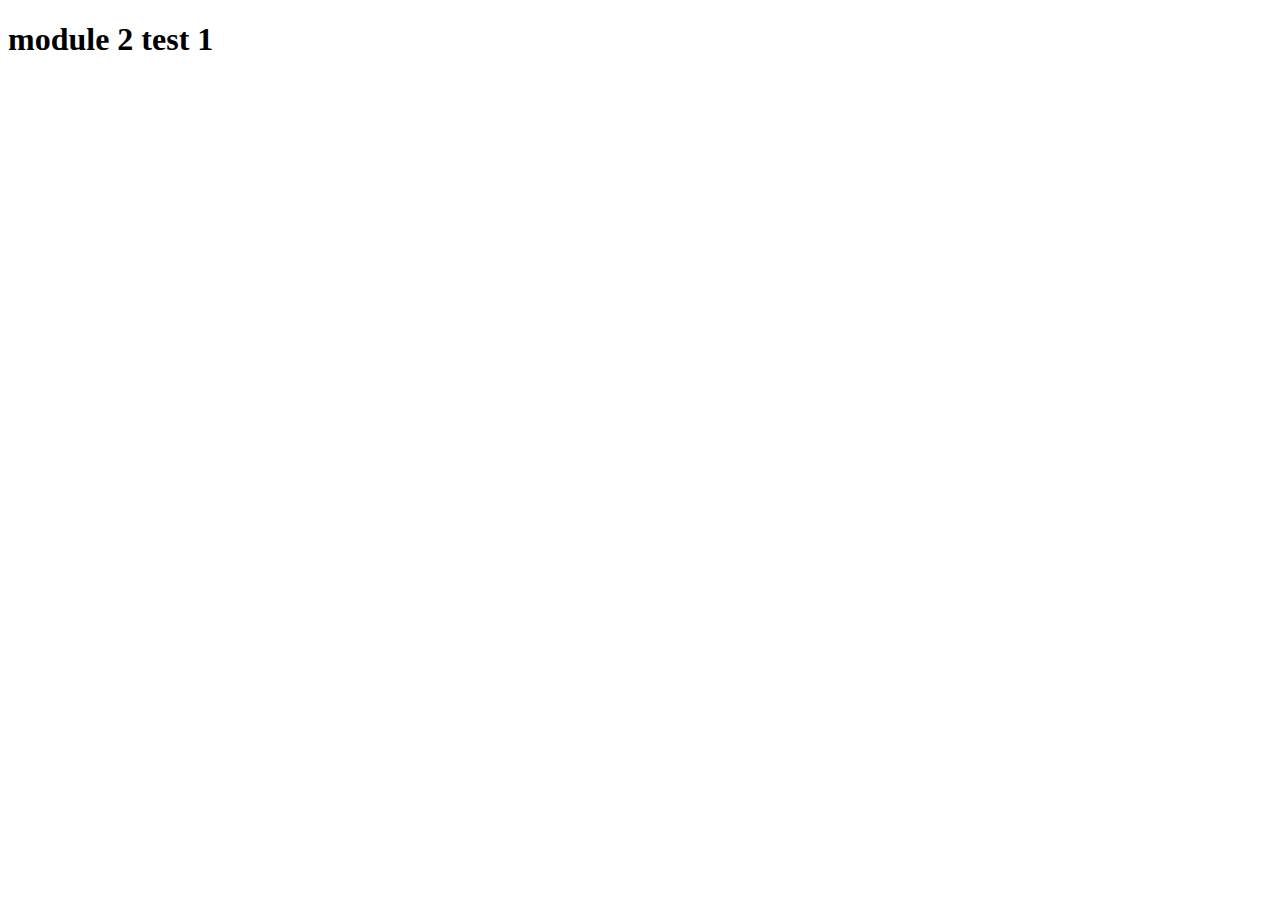
==== test1/index.html @ 917e2ebe "first page" ====
<!DOCTYPE html>
<html lang="en">
<head>
    <meta charset="UTF-8">
    <meta http-equiv="X-UA-Compatible" content="IE=edge">
    <meta name="viewport" content="width=device-width, initial-scale=1.0">
    <title>test 1</title>
</head>
<body>
    <h1>module 2 test 1</h1>
</body>
</html>
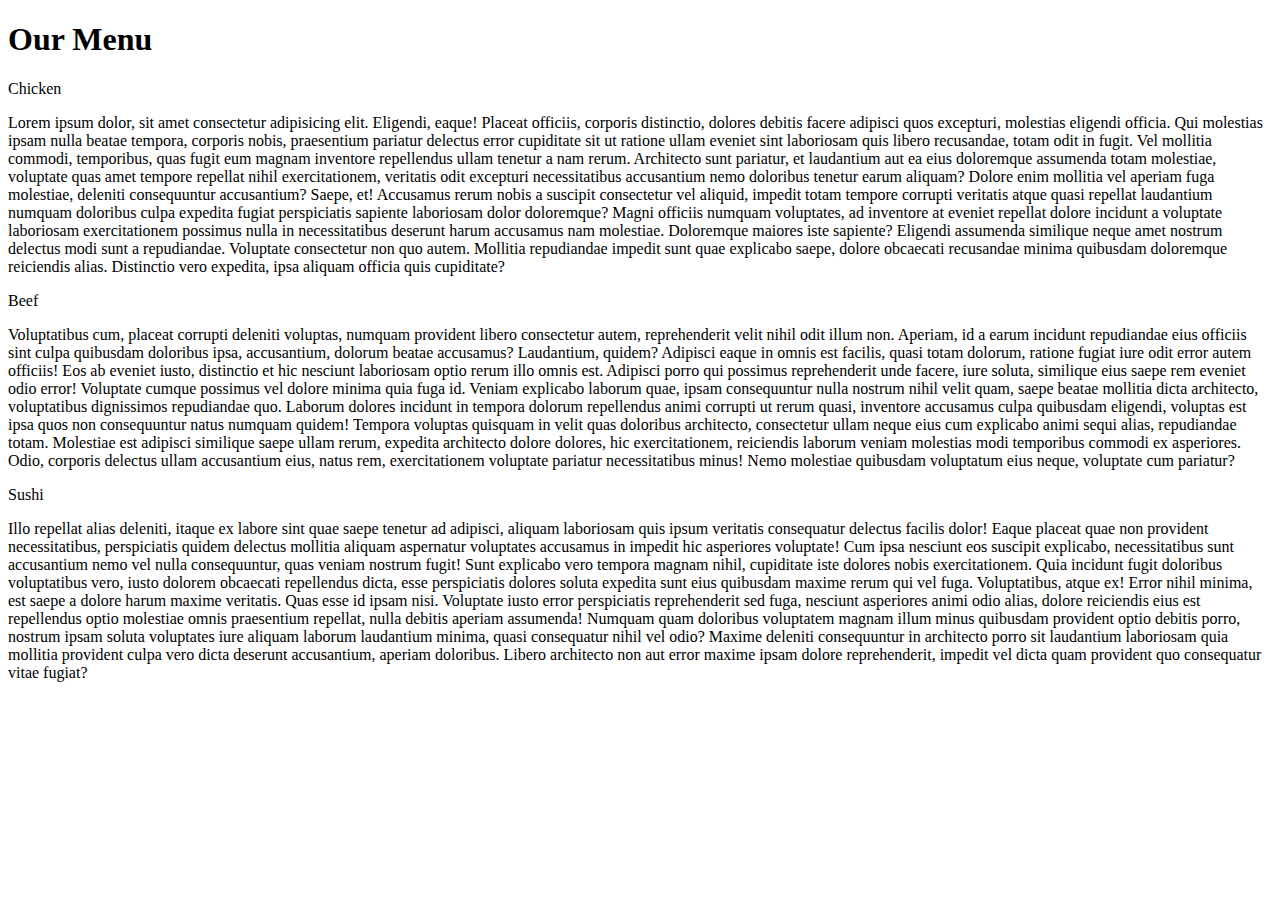
==== commit f1e67d3a: "update index.html" ====
--- a/test1/index.html
+++ b/test1/index.html
@@ -1,12 +1,83 @@
+
 <!DOCTYPE html>
 <html lang="en">
+
 <head>
     <meta charset="UTF-8">
     <meta http-equiv="X-UA-Compatible" content="IE=edge">
     <meta name="viewport" content="width=device-width, initial-scale=1.0">
-    <title>test 1</title>
+    <title>Model 2 Solution</title>
+    <link rel="stylesheet" href="style.css">
 </head>
+
 <body>
-    <h1>module 2 test 1</h1>
+    <h1 class="module-title">Our  Menu</h1>
+    <div class="doc-section row">
+        <div class="sections col-lg-4 col-md-6 col-sm">
+            <div class="label red ">
+                Chicken
+            </div>
+            <p>Lorem ipsum dolor, sit amet consectetur adipisicing elit. Eligendi, eaque! Placeat
+            officiis, corporis distinctio, dolores debitis facere adipisci quos excepturi, molestias eligendi officia.
+            Qui molestias ipsam nulla beatae tempora, corporis nobis, praesentium pariatur delectus error cupiditate sit
+            ut ratione ullam eveniet sint laboriosam quis libero recusandae, totam odit in fugit. Vel mollitia commodi,
+            temporibus, quas fugit eum magnam inventore repellendus ullam tenetur a nam rerum. Architecto sunt pariatur,
+            et laudantium aut ea eius doloremque assumenda totam molestiae, voluptate quas amet tempore repellat nihil
+            exercitationem, veritatis odit excepturi necessitatibus accusantium nemo doloribus tenetur earum aliquam?
+            Dolore enim mollitia vel aperiam fuga molestiae, deleniti consequuntur accusantium? Saepe, et! Accusamus
+            rerum nobis a suscipit consectetur vel aliquid, impedit totam tempore corrupti veritatis atque quasi
+            repellat laudantium numquam doloribus culpa expedita fugiat perspiciatis sapiente laboriosam dolor
+            doloremque? Magni officiis numquam voluptates, ad inventore at eveniet repellat dolore incidunt a voluptate
+            laboriosam exercitationem possimus nulla in necessitatibus deserunt harum accusamus nam molestiae.
+            Doloremque maiores iste sapiente? Eligendi assumenda similique neque amet nostrum delectus modi sunt a
+            repudiandae. Voluptate consectetur non quo autem. Mollitia repudiandae impedit sunt quae explicabo saepe,
+            dolore obcaecati recusandae minima quibusdam doloremque reiciendis alias. Distinctio vero expedita, ipsa
+            aliquam officia quis cupiditate?</p></div>
+        <div class="sections col-lg-4 col-md-6 col-sm">
+            <div class="label green">
+                Beef
+            </div>
+            <p>
+            Voluptatibus cum, placeat corrupti deleniti voluptas, numquam provident libero consectetur
+            autem, reprehenderit velit nihil odit illum non. Aperiam, id a earum incidunt repudiandae eius officiis sint
+            culpa quibusdam doloribus ipsa, accusantium, dolorum beatae accusamus? Laudantium, quidem? Adipisci eaque in
+            omnis est facilis, quasi totam dolorum, ratione fugiat iure odit error autem officiis! Eos ab eveniet iusto,
+            distinctio et hic nesciunt laboriosam optio rerum illo omnis est. Adipisci porro qui possimus reprehenderit
+            unde facere, iure soluta, similique eius saepe rem eveniet odio error! Voluptate cumque possimus vel dolore
+            minima quia fuga id. Veniam explicabo laborum quae, ipsam consequuntur nulla nostrum nihil velit quam, saepe
+            beatae mollitia dicta architecto, voluptatibus dignissimos repudiandae quo. Laborum dolores incidunt in
+            tempora dolorum repellendus animi corrupti ut rerum quasi, inventore accusamus culpa quibusdam eligendi,
+            voluptas est ipsa quos non consequuntur natus numquam quidem! Tempora voluptas quisquam in velit quas
+            doloribus architecto, consectetur ullam neque eius cum explicabo animi sequi alias, repudiandae totam.
+            Molestiae est adipisci similique saepe ullam rerum, expedita architecto dolore dolores, hic exercitationem,
+            reiciendis laborum veniam molestias modi temporibus commodi ex asperiores. Odio, corporis delectus ullam
+            accusantium eius, natus rem, exercitationem voluptate pariatur necessitatibus minus! Nemo molestiae
+            quibusdam voluptatum eius neque, voluptate cum pariatur?
+        </p>
+        </div>
+        <div class="sections col-lg-4 col-md-12 col-sm">
+            <div class="label blue">
+                Sushi
+            </div>
+            <p>
+            Illo repellat alias deleniti, itaque ex labore sint quae saepe tenetur ad adipisci,
+            aliquam laboriosam quis ipsum veritatis consequatur delectus facilis dolor! Eaque placeat quae non provident
+            necessitatibus, perspiciatis quidem delectus mollitia aliquam aspernatur voluptates accusamus in impedit hic
+            asperiores voluptate! Cum ipsa nesciunt eos suscipit explicabo, necessitatibus sunt accusantium nemo vel
+            nulla consequuntur, quas veniam nostrum fugit! Sunt explicabo vero tempora magnam nihil, cupiditate iste
+            dolores nobis exercitationem. Quia incidunt fugit doloribus voluptatibus vero, iusto dolorem obcaecati
+            repellendus dicta, esse perspiciatis dolores soluta expedita sunt eius quibusdam maxime rerum qui vel fuga.
+            Voluptatibus, atque ex! Error nihil minima, est saepe a dolore harum maxime veritatis. Quas esse id ipsam
+            nisi. Voluptate iusto error perspiciatis reprehenderit sed fuga, nesciunt asperiores animi odio alias,
+            dolore reiciendis eius est repellendus optio molestiae omnis praesentium repellat, nulla debitis aperiam
+            assumenda! Numquam quam doloribus voluptatem magnam illum minus quibusdam provident optio debitis porro,
+            nostrum ipsam soluta voluptates iure aliquam laborum laudantium minima, quasi consequatur nihil vel odio?
+            Maxime deleniti consequuntur in architecto porro sit laudantium laboriosam quia mollitia provident culpa
+            vero dicta deserunt accusantium, aperiam doloribus. Libero architecto non aut error maxime ipsam dolore
+            reprehenderit, impedit vel dicta quam provident quo consequatur vitae fugiat?
+        </p>
+        </div>
+    </div>
 </body>
-</html>+
+</html>
